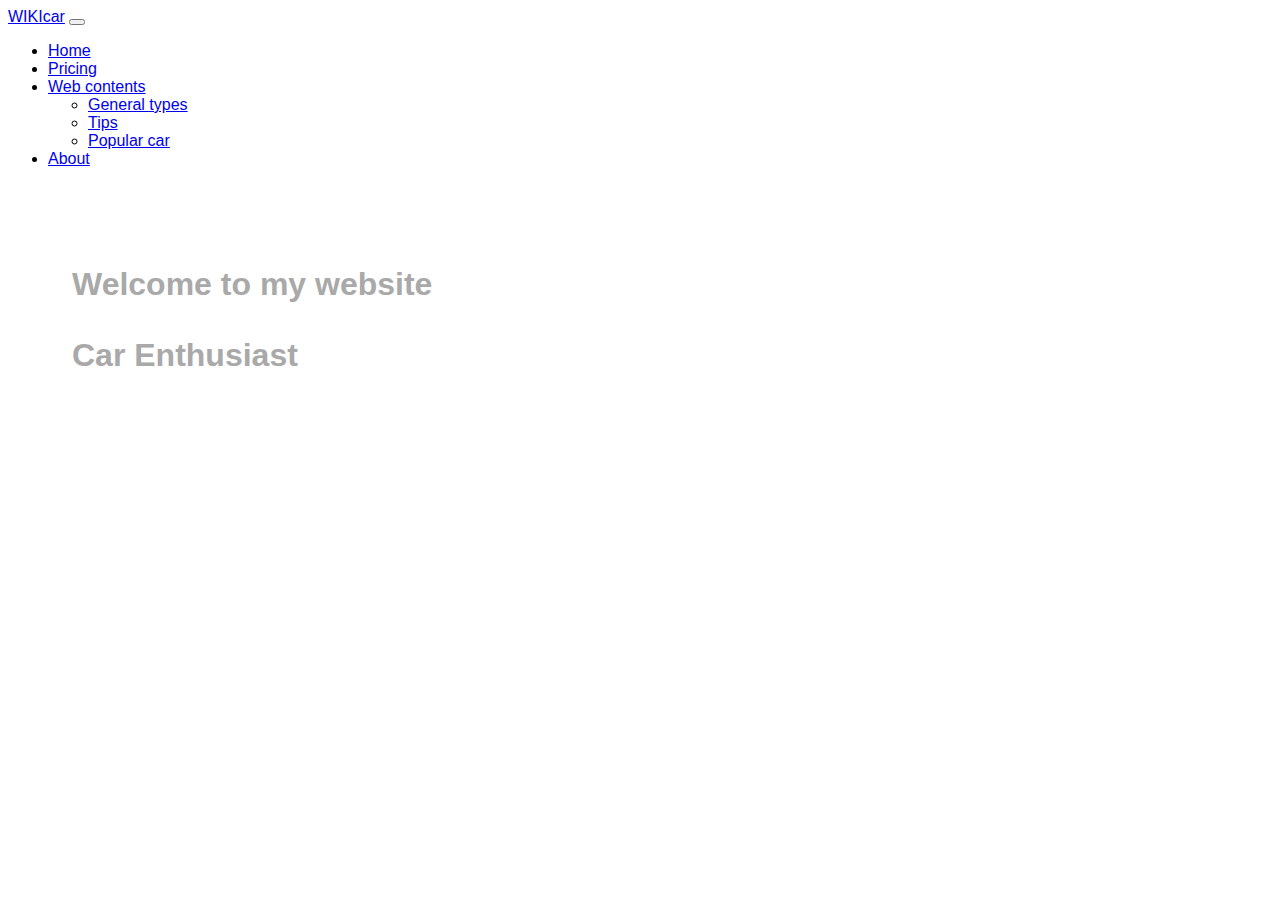
==== About.html @ 0ba1fe25 "Add" ====
<!DOCTYPE html>
<html lang="en">
<head>
    <meta charset="UTF-8">
    <meta http-equiv="X-UA-Compatible" content="IE=edge">
    <meta name="viewport" content="width=device-width, initial-scale=1.0">
    <title>Document</title>
    <link href="https://cdn.jsdelivr.net/npm/bootstrap@5.0.2/dist/css/bootstrap.min.css" rel="stylesheet" integrity="sha384-EVSTQN3/azprG1Anm3QDgpJLIm9Nao0Yz1ztcQTwFspd3yD65VohhpuuCOmLASjC" crossorigin="anonymous">
    <script src="https://cdn.jsdelivr.net/npm/bootstrap@5.0.2/dist/js/bootstrap.bundle.min.js" integrity="sha384-MrcW6ZMFYlzcLA8Nl+NtUVF0sA7MsXsP1UyJoMp4YLEuNSfAP+JcXn/tWtIaxVXM" crossorigin="anonymous"></script>
    <link rel="stylesheet" href="filecssrojek.css">
    <script src="https://code.jquery.com/jquery-3.6.4.min.js" integrity="sha256-oP6HI9z1XaZNBrJURtCoUT5SUnxFr8s3BzRl+cbzUq8=" crossorigin="anonymous"></script>
</head>
<body style="background-image: url(./lambo.jpg); background-repeat: no-repeat; background-size: cover;">
    <div class="container bg-transparent sticky-top">
        <nav class="navbar navbar-expand-lg navbar-light">
            <div class="container-fluid">
              <a class="navbar-brand fw-bold fs-3  text-light" href="#">WIKIcar</a>
              <button class="navbar-toggler" type="button" data-bs-toggle="collapse" data-bs-target="#navbarNavDropdown" aria-controls="navbarNavDropdown" aria-expanded="false" aria-label="Toggle navigation">
                <span class="navbar-toggler-icon"></span>
              </button>
              <div class="collapse navbar-collapse" id="navbarNavDropdown">
                <ul class="navbar-nav ms-auto">
                  <li class="nav-item me-4 fs-6 text-dark">
                    <a class="nav-link fw-bold  text-light" aria-current="page" href="index.html">Home</a>
                  </li>
                  <li class="nav-item me-4 fs-6  text-dark">
                    <a class="nav-link fw-bold text-light" href="Price.html">Pricing</a>
                  </li>
                  <li class="nav-item dropdown me-4 fs-6  text-dark">
                    <a class="nav-link dropdown-toggle fw-bold  text-light" href="#" id="navbarDropdownMenuLink" role="button" data-bs-toggle="dropdown" aria-expanded="false">
                      Web contents
                    </a>
                    <ul class="dropdown-menu" aria-labelledby="navbarDropdownMenuLink">
                      <li><a class="dropdown-item" href="Tipecar.html">General types</a></li>
                      <li><a class="dropdown-item" href="Tips.html">Tips</a></li>
                      <li><a class="dropdown-item text-light bg-dark" href="Popular.html">Popular car</a></li>
                    </ul>
                  </li>
                  <li class="nav-item me-4 fs-6 ">
                    <a class="nav-link fw-bold text-light active" href="#">About</a>
                  </li>
                </ul>
              </div>
            </div>
          </nav>
        </div>
        <h1 class="mt-5 ms-5 " style="padding-left: 5vw; padding-top: 6vw; color: darkgray;">Welcome to my website</h1>
        <h1 class="mt-1 ms-5 " style="padding-left: 5vw; padding-top: 1vw; color: darkgray;">Car Enthusiast</h1>
        <h2 class="mt-1 ms-5 " style="padding-left: 5vw; color: white; padding-top: 4vw;">Raphael Hanley</h2>
        <h2 class="mt-1 ms-5 py-2" style="padding-left: 5vw; color: white;">222180566</h2>
</body>
</html>
<script src="mainscript.js"></script>
---- filecssrojek.css ----
*{
    font-family: 'Gill Sans', 'Gill Sans MT', Calibri, 'Trebuchet MS', sans-serif;
}
html{
    scroll-behavior: smooth;
}
#isikomenuser{
    background-color: black;
    color: white;
    padding: 1vw;
    border-radius: 20px;
}
#isikomenuser ok{
    font-size: 22px;
    color: aqua;
}
/* .carousel-caption {
    left: 0;
    right: auto;
    text-align: left;
    padding-right: 100px;
  }
  
.carousel-inner .item img {
float: right;
width: 50%;
} */
/* .container .navbar .container-fluid .navbar-brand:hover{
    color: palegreen;
} */
.carousel-img-opacity {
    opacity: 0.9;
}
.quizcar{
    background-image: url(R.jpeg);
    background-size: contain;
    background-repeat: round;
    color: white;
}
.carou{
    padding-bottom: 6vw;
}
.votecar{
    padding-top: 6vw;
}
.hov1:hover{
    width: 40px;
    height: 40px;
}
.box1{
    padding: 15px;
    padding-top: 35px;
    width: 100%;
    height: 18vw;
    /* background-color: rgb(215, 212, 212); */
}
.box11{
    padding: 15px;
    padding-top: 15px;
    width: 100%;
    height: 18vw;
    background-color: black;
    color: white;
}
.box1 ad{
    padding-left: 10px;
}
.isisoal{
    background-color: black;
    width: 500px;
    height: 450px;
    color: white;
    align-items: center;
}  
.timer{
    text-align: right;
    margin-top: -3vw;
    font-size: 30px;
    /* margin-left: 58vw; */
}
.siap1{
        position: fixed;
        bottom: 0;
        left: 50%;
        transform: translateX(-50%);
    
}
th,td {
    border: 1px solid white;
    text-align: center;
    padding: 8px;
  }  
tr:hover{
    background-color: gray;
}
.back{
    position: fixed;
  top: 0;
  left: 0;
  width: 100%;
  height: 100%;
  background-repeat: no-repeat;
  background-image: url(./lamborghini-black-wallpaper.jpg);
  opacity: 90%;
  background-size: cover;
  z-index: -1;
  background-color: black;
}
.custom-tooltip {
    --bs-tooltip-bg: var(--bs-primary);
  }
#fotohov{
    transition: transform 0.2s ease-out;
}
#fotohov:hover{
   transform: translateY(-1vw);
}
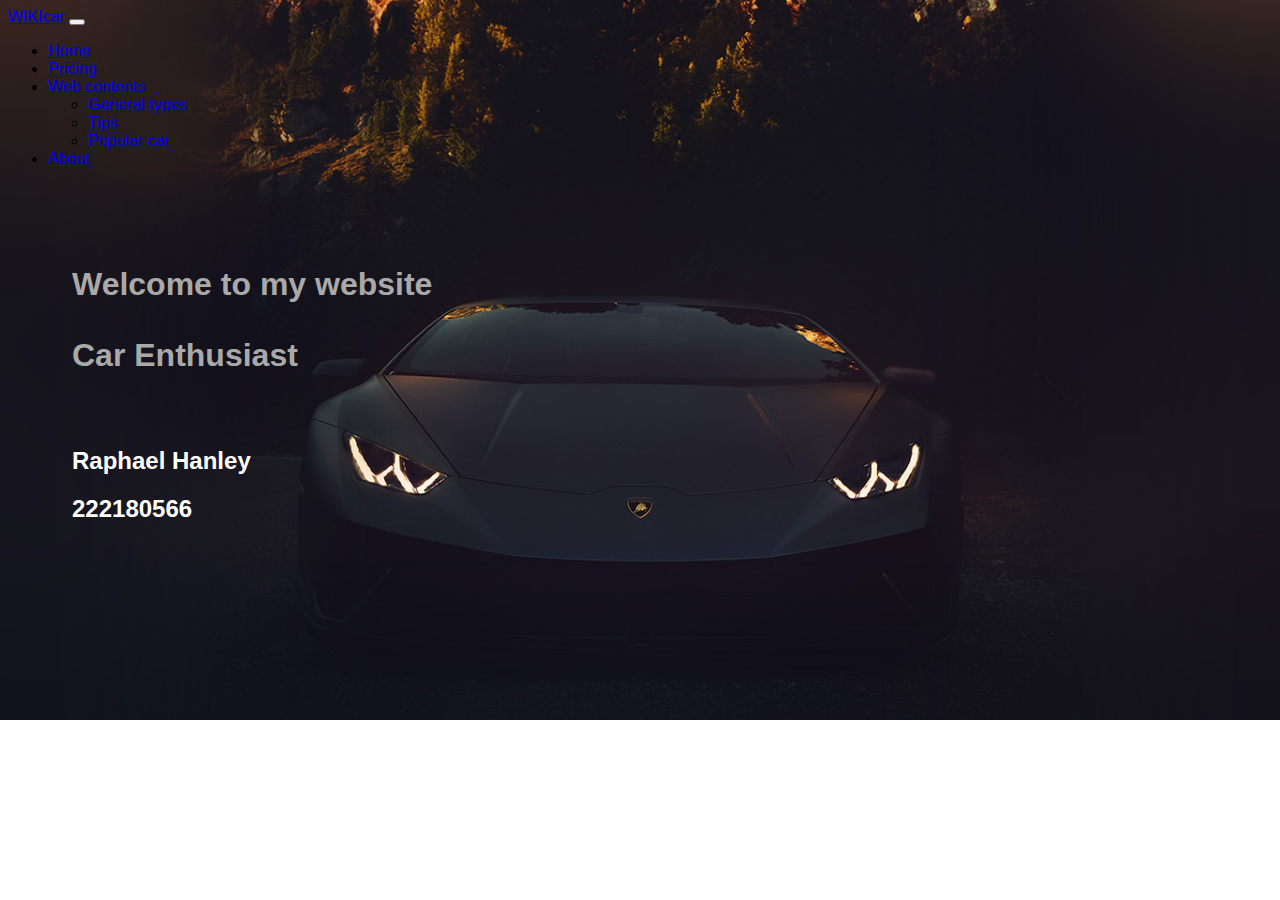
==== commit 471d78c4: "new" ====
--- a/About.html
+++ b/About.html
@@ -4,7 +4,7 @@
     <meta charset="UTF-8">
     <meta http-equiv="X-UA-Compatible" content="IE=edge">
     <meta name="viewport" content="width=device-width, initial-scale=1.0">
-    <title>Document</title>
+    <title>About</title>
     <link href="https://cdn.jsdelivr.net/npm/bootstrap@5.0.2/dist/css/bootstrap.min.css" rel="stylesheet" integrity="sha384-EVSTQN3/azprG1Anm3QDgpJLIm9Nao0Yz1ztcQTwFspd3yD65VohhpuuCOmLASjC" crossorigin="anonymous">
     <script src="https://cdn.jsdelivr.net/npm/bootstrap@5.0.2/dist/js/bootstrap.bundle.min.js" integrity="sha384-MrcW6ZMFYlzcLA8Nl+NtUVF0sA7MsXsP1UyJoMp4YLEuNSfAP+JcXn/tWtIaxVXM" crossorigin="anonymous"></script>
     <link rel="stylesheet" href="filecssrojek.css">
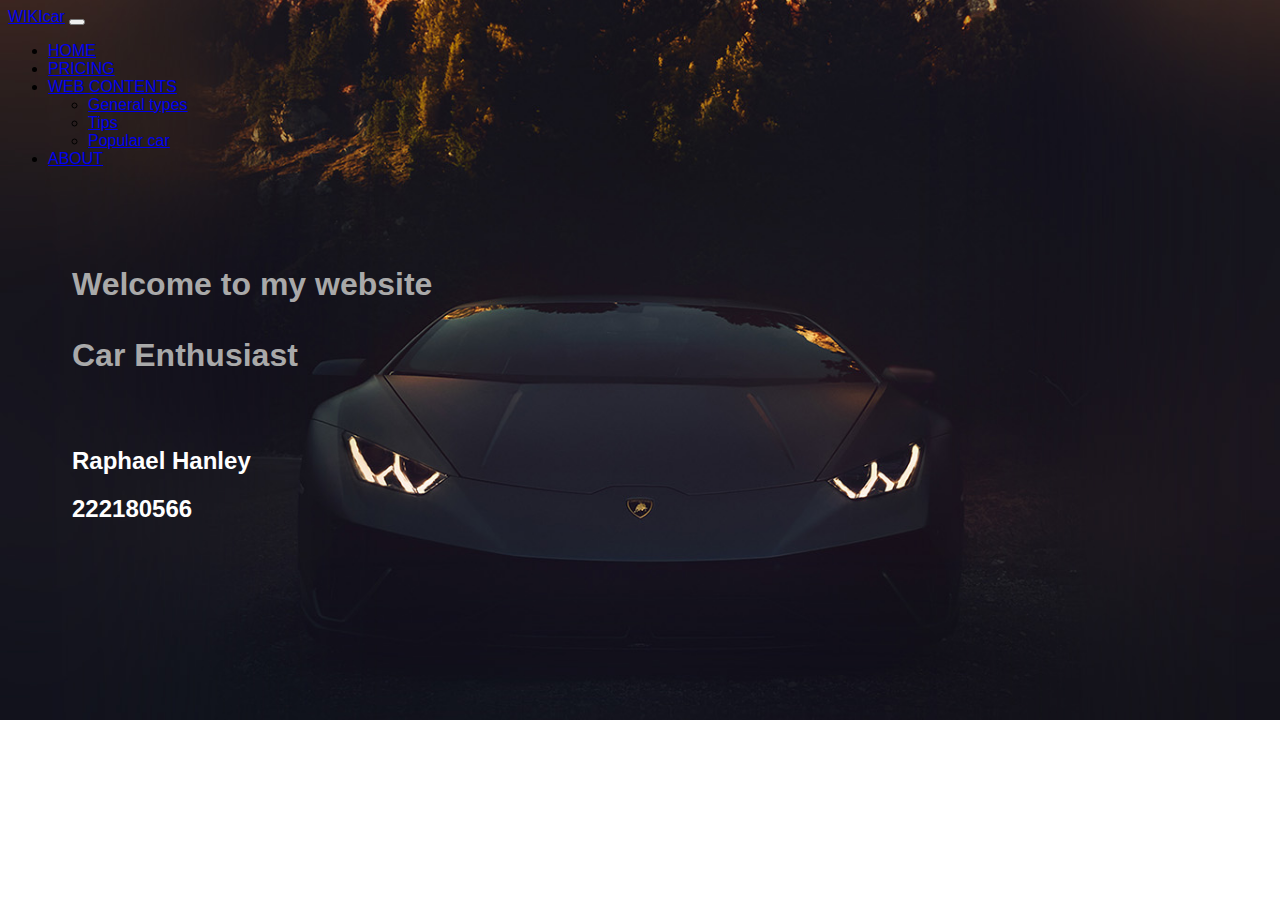
==== commit 68edd58f: "add" ====
--- a/About.html
+++ b/About.html
@@ -21,23 +21,23 @@
               <div class="collapse navbar-collapse" id="navbarNavDropdown">
                 <ul class="navbar-nav ms-auto">
                   <li class="nav-item me-4 fs-6 text-dark">
-                    <a class="nav-link fw-bold  text-light" aria-current="page" href="index.html">Home</a>
+                    <a class="nav-link fw-bold  text-light" id="nav2" aria-current="page" href="index.html">Home</a>
                   </li>
                   <li class="nav-item me-4 fs-6  text-dark">
-                    <a class="nav-link fw-bold text-light" href="Price.html">Pricing</a>
+                    <a class="nav-link fw-bold text-light" id="nav2" href="Price.html">Pricing</a>
                   </li>
                   <li class="nav-item dropdown me-4 fs-6  text-dark">
-                    <a class="nav-link dropdown-toggle fw-bold  text-light" href="#" id="navbarDropdownMenuLink" role="button" data-bs-toggle="dropdown" aria-expanded="false">
+                    <a class="nav-link dropdown-toggle fw-bold  text-light" id="nav2" href="#" id="navbarDropdownMenuLink" role="button" data-bs-toggle="dropdown" aria-expanded="false">
                       Web contents
                     </a>
                     <ul class="dropdown-menu" aria-labelledby="navbarDropdownMenuLink">
                       <li><a class="dropdown-item" href="Tipecar.html">General types</a></li>
                       <li><a class="dropdown-item" href="Tips.html">Tips</a></li>
-                      <li><a class="dropdown-item text-light bg-dark" href="Popular.html">Popular car</a></li>
+                      <li><a class="dropdown-item " href="Popular.html">Popular car</a></li>
                     </ul>
                   </li>
                   <li class="nav-item me-4 fs-6 ">
-                    <a class="nav-link fw-bold text-light active" href="#">About</a>
+                    <a class="nav-link fw-bold text-light active" id="nav2" href="#">About</a>
                   </li>
                 </ul>
               </div>
--- a/filecssrojek.css
+++ b/filecssrojek.css
@@ -1,5 +1,44 @@
 *{
     font-family: 'Gill Sans', 'Gill Sans MT', Calibri, 'Trebuchet MS', sans-serif;
+}
+.nav-link{
+    text-transform: uppercase;
+    position: relative;
+    display: inline-block;
+}
+.nav-link::before{
+    content: "";
+  position: absolute;
+  width: 100%;
+  height: 2px;
+  bottom: 0;
+  left: 0;
+  background-color: #000;
+  transform: scaleY(0);
+  transform-origin: bottom;
+  transition: transform 0.5s;
+}
+.nav-link:hover::before{
+    transform: scaleY(1);
+}
+#nav2{
+    position: relative;
+    display: inline-block;
+}
+#nav2::before{
+    content: "";
+    position: absolute;
+    width: 100%;
+    height: 2px;
+    bottom: 0;
+    left: 0;
+    background-color:white;
+    transform: scaleY(0);
+    transform-origin: bottom;
+    transition: transform 0.5s;
+}
+#nav2:hover::before{
+    transform: scaleY(1);
 }
 html{
     scroll-behavior: smooth;
@@ -14,6 +53,7 @@
     font-size: 22px;
     color: aqua;
 }
+
 /* .carousel-caption {
     left: 0;
     right: auto;
@@ -91,7 +131,7 @@
     padding: 8px;
   }  
 tr:hover{
-    background-color: gray;
+    background-color: gray
 }
 .back{
     position: fixed;
